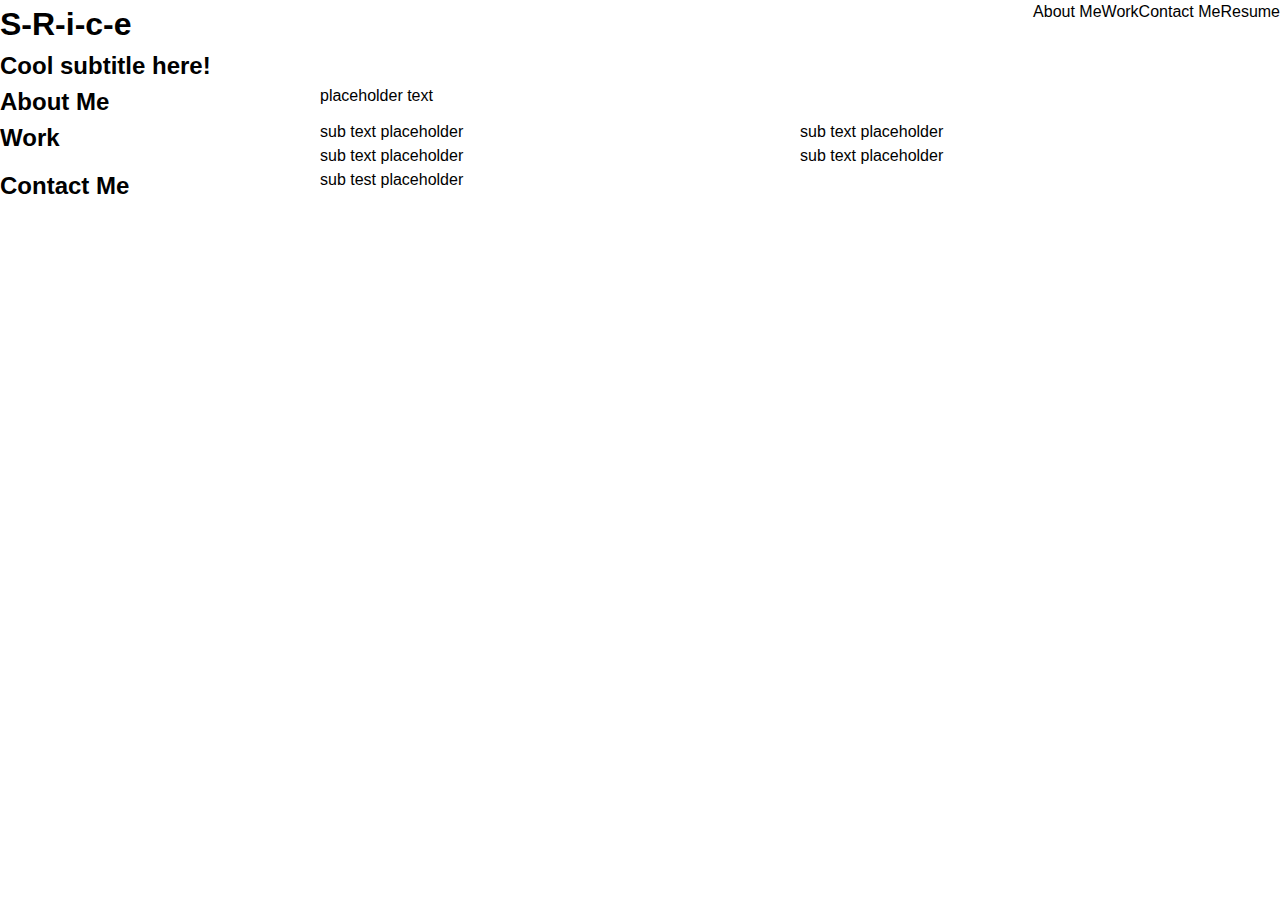
==== index.html @ 92745d39 "outline navigation bar content and set navigation layout. nested flexboxes seperate rhs name and lhs" ====
<!DOCTYPE html>
<html lang="en-gb">

<head>
  <meta charset="UTF-8">
  <meta name="viewport" content="width=device-width, initial-scale=1.0">
  <meta http-equiv="X-UA-Compatible" content="ie=edge">
  <title>Stephen Rice - Wannabe Web Developer</title>
  <link rel="stylesheet" type="text/css" href="./css/style.css" />
</head>

<body>
  <!-- main logo / nav -->
  <nav>
    <h1>S-R-i-c-e</h1>
    <div>
      <p>About Me</p>
      <p>Work</p>
      <p>Contact Me</p>
      <p>Resume</p>
    </div>
  </nav>

  <!-- hero banner -->
  <section class="hero-banner">
    <div>
      <h2>Cool subtitle here!</h2>
    </div>
  </section>

  <main>
    <!-- about me -->
    <section class="main-container-item" id="about">
      <h2>About Me</h2>
    </section>
    <section class="main-container-item" id="about-detail">
      <p>placeholder text</p>
    </section>
  

    <!-- portfolio container -->
    <section class="main-container-item" id="work">
      <h2>Work</h2>
    </section>
    <section class="subcontainer" id="work-detail">
      <section>
        <p>sub text placeholder</p>
      </section>
      <section>
        <p>sub text placeholder</p>
      </section>
      <section>
        <p>sub text placeholder</p>
      </section>
      <section>
        <p>sub text placeholder</p>
      </section>
    </section>  
    <!-- contact -->
    <section class="main-container-item"  id="contact">
      <h2>Contact Me</h2>
    </section>
    <section class="main-container-item"  id="contact-detail">
      <p>sub test placeholder</p>
    </section>
  </main>
</body>

</html>
---- css/style.css ----
* {
  box-sizing: border-box;
}

body {
  margin: 0;
  padding: 0;
  font-family: 'Trebuchet MS', 'Lucida Sans Unicode', 'Lucida Grande', 'Lucida Sans', Arial, sans-serif;
  line-height: 1.5;
}




h1,
h2,
h3,
h4,
h5,
h6 {
  margin: 0;
}

p {
  margin: 0;
}

main {
  display: grid;
  grid-template-columns: 0.25fr 0.75fr;
  grid-template-rows: 0.4fr 0.4fr 0.2fr;
  grid-template-areas:
    "about about-detail"
    "work work-detail"
    "contact contact-detail";
  ;
}

.subcontainer {
  display: grid;
  grid-template-columns: 0.5fr 0.5fr;
  grid-template-rows: 0.5fr 0.5fr;
  grid-template-areas:
    "sub1 sub2"
    "sub3 sub4";
  ;
}


@media only screen and (max-width: 660px) {
  .subcontainer {
    grid-template-columns: 0.5fr;
    grid-template-rows: 0.25fr 0.25fr 0.25fr 0.25fr;
    grid-template-areas:
      "sub1"
      "sub2"
      "sub3"
      "sub4";
    ;    
  }
}

/* NAVIGATION */

nav {
  display: flex;
  flex-direction: row;
  justify-content: space-between;
}

nav div {
  display: flex;
  flex-direction: row;
  justify-content: flex-end;
}
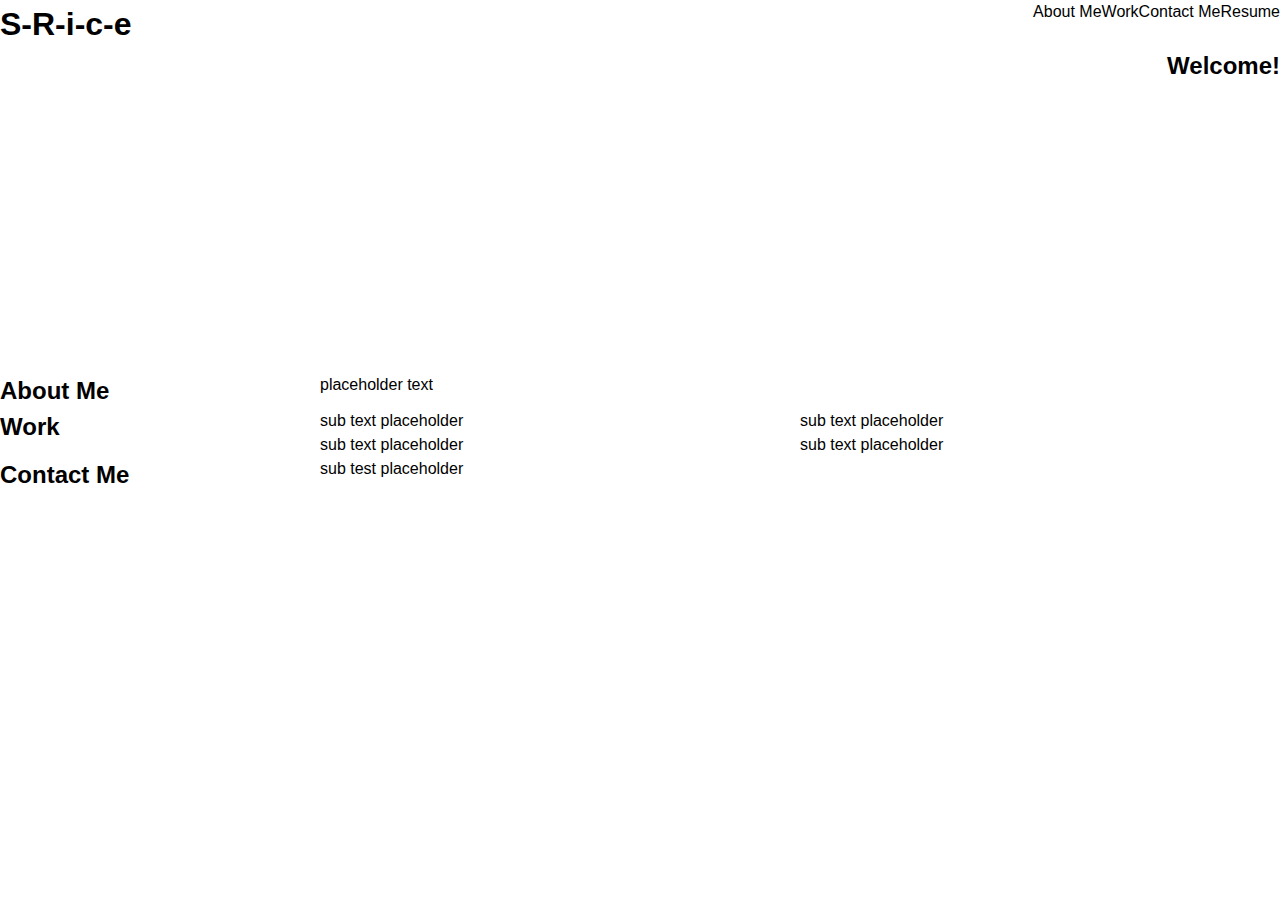
==== commit 8c492486: "banner set. banner headline aligned" ====
--- a/index.html
+++ b/index.html
@@ -10,7 +10,6 @@
 </head>
 
 <body>
-  <!-- main logo / nav -->
   <nav>
     <h1>S-R-i-c-e</h1>
     <div>
@@ -21,11 +20,9 @@
     </div>
   </nav>
 
-  <!-- hero banner -->
-  <section class="hero-banner">
-    <div>
-      <h2>Cool subtitle here!</h2>
-    </div>
+  <!-- banner -->
+  <section class="banner">
+      <h2>Welcome!</h2>
   </section>
 
   <main>
--- a/css/style.css
+++ b/css/style.css
@@ -72,4 +72,19 @@
   display: flex;
   flex-direction: row;
   justify-content: flex-end;
+}
+
+/* BANNER */
+
+.banner {
+  text-align: right;
+  height: 300px;
+  width: 100%;
+  margin-bottom: 25px;
+  background-image: url("../images/rice.jpg");
+  background-size: cover;
+  background-position: center;  
+}
+
+.banner h2 {
 }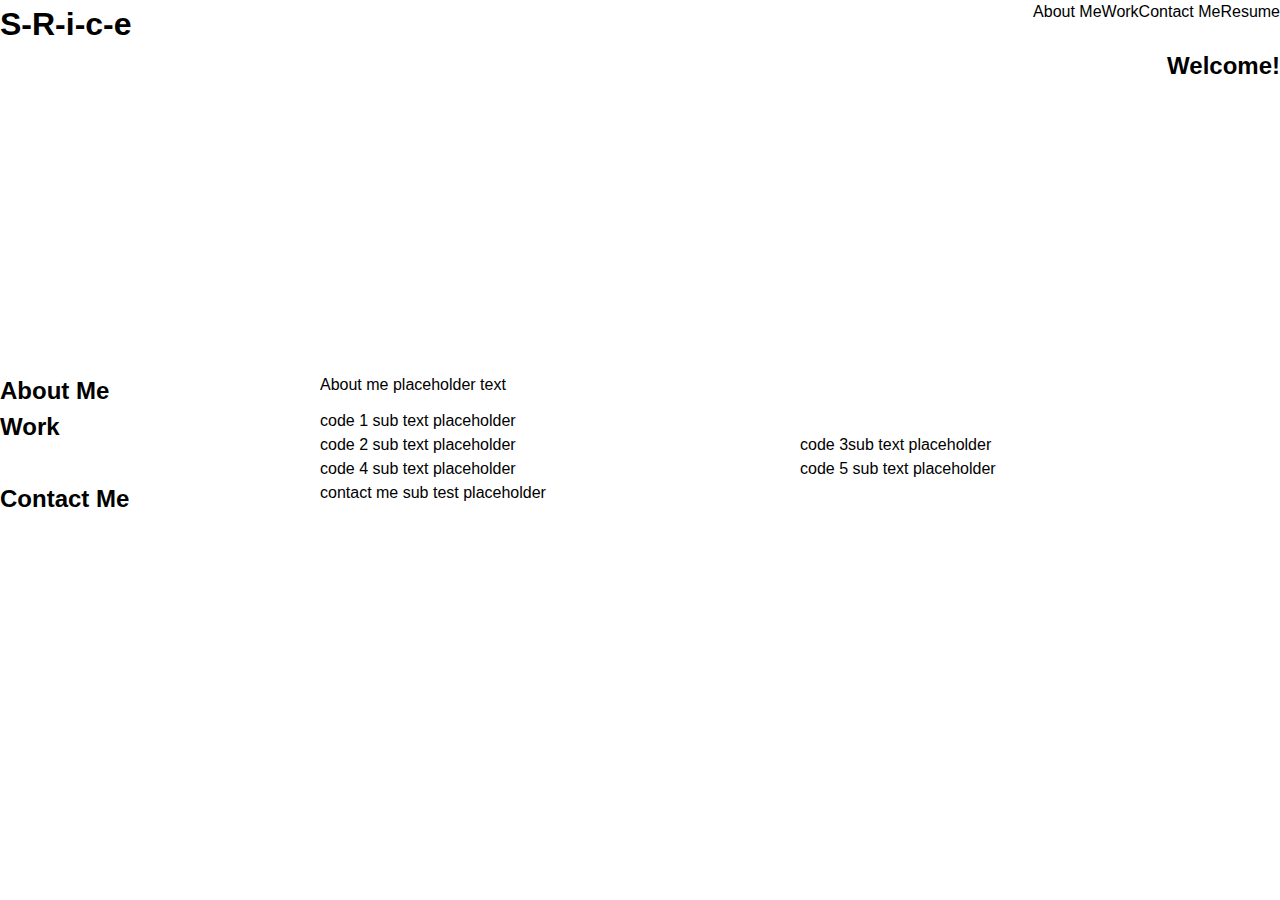
==== commit d034ed34: "define and assign subcontainer areas" ====
--- a/index.html
+++ b/index.html
@@ -27,38 +27,41 @@
 
   <main>
     <!-- about me -->
-    <section class="main-container-item" id="about">
+    <section id="about">
       <h2>About Me</h2>
     </section>
-    <section class="main-container-item" id="about-detail">
-      <p>placeholder text</p>
+    <section id="about-detail">
+      <p>About me placeholder text</p>
     </section>
   
-
     <!-- portfolio container -->
-    <section class="main-container-item" id="work">
+    <section id="work">
       <h2>Work</h2>
     </section>
     <section class="subcontainer" id="work-detail">
-      <section>
-        <p>sub text placeholder</p>
+      <section id="code1">
+        <p>code 1 sub text placeholder</p>
       </section>
-      <section>
-        <p>sub text placeholder</p>
+      <section id="code2">
+        <p>code 2 sub text placeholder</p>
       </section>
-      <section>
-        <p>sub text placeholder</p>
+      <section id="code3">
+        <p>code 3sub text placeholder</p>
       </section>
-      <section>
-        <p>sub text placeholder</p>
+      <section id="code4">
+        <p>code 4 sub text placeholder</p>
       </section>
-    </section>  
+      <section id="code5">
+        <p>code 5 sub text placeholder</p>
+      </section>
+    </section> 
+
     <!-- contact -->
-    <section class="main-container-item"  id="contact">
+    <section id="contact">
       <h2>Contact Me</h2>
     </section>
-    <section class="main-container-item"  id="contact-detail">
-      <p>sub test placeholder</p>
+    <section id="contact-detail">
+      <p>contact me sub test placeholder</p>
     </section>
   </main>
 </body>
--- a/css/style.css
+++ b/css/style.css
@@ -25,6 +25,7 @@
   margin: 0;
 }
 
+/* MAIN CONTANER AND SUBCONTAINER */
 main {
   display: grid;
   grid-template-columns: 0.25fr 0.75fr;
@@ -36,16 +37,36 @@
   ;
 }
 
-.subcontainer {
-  display: grid;
-  grid-template-columns: 0.5fr 0.5fr;
-  grid-template-rows: 0.5fr 0.5fr;
-  grid-template-areas:
-    "sub1 sub2"
-    "sub3 sub4";
-  ;
-}
+  /* CODE SUBCONTAINER */
+  .subcontainer {
+    display: grid;
+    grid-template-columns: 0.5fr 0.5fr;
+    grid-template-rows: 0.5fr 0.25fr 0.25fr;
+    grid-template-areas:
+      "sub1 sub1"
+      "sub2 sub3"
+      "sub4 sub5";
+  }
 
+  #code1 {
+    grid-area: sub1;
+  }
+
+  #code2 {
+    grid-area: sub2;
+  }
+
+  #code3 {
+    grid-area: sub3;
+  }
+
+  #code4 {
+    grid-area: sub4;
+  }
+
+  #code5 {
+    grid-area: sub5;
+  }
 
 @media only screen and (max-width: 660px) {
   .subcontainer {
@@ -61,7 +82,6 @@
 }
 
 /* NAVIGATION */
-
 nav {
   display: flex;
   flex-direction: row;
@@ -75,7 +95,6 @@
 }
 
 /* BANNER */
-
 .banner {
   text-align: right;
   height: 300px;
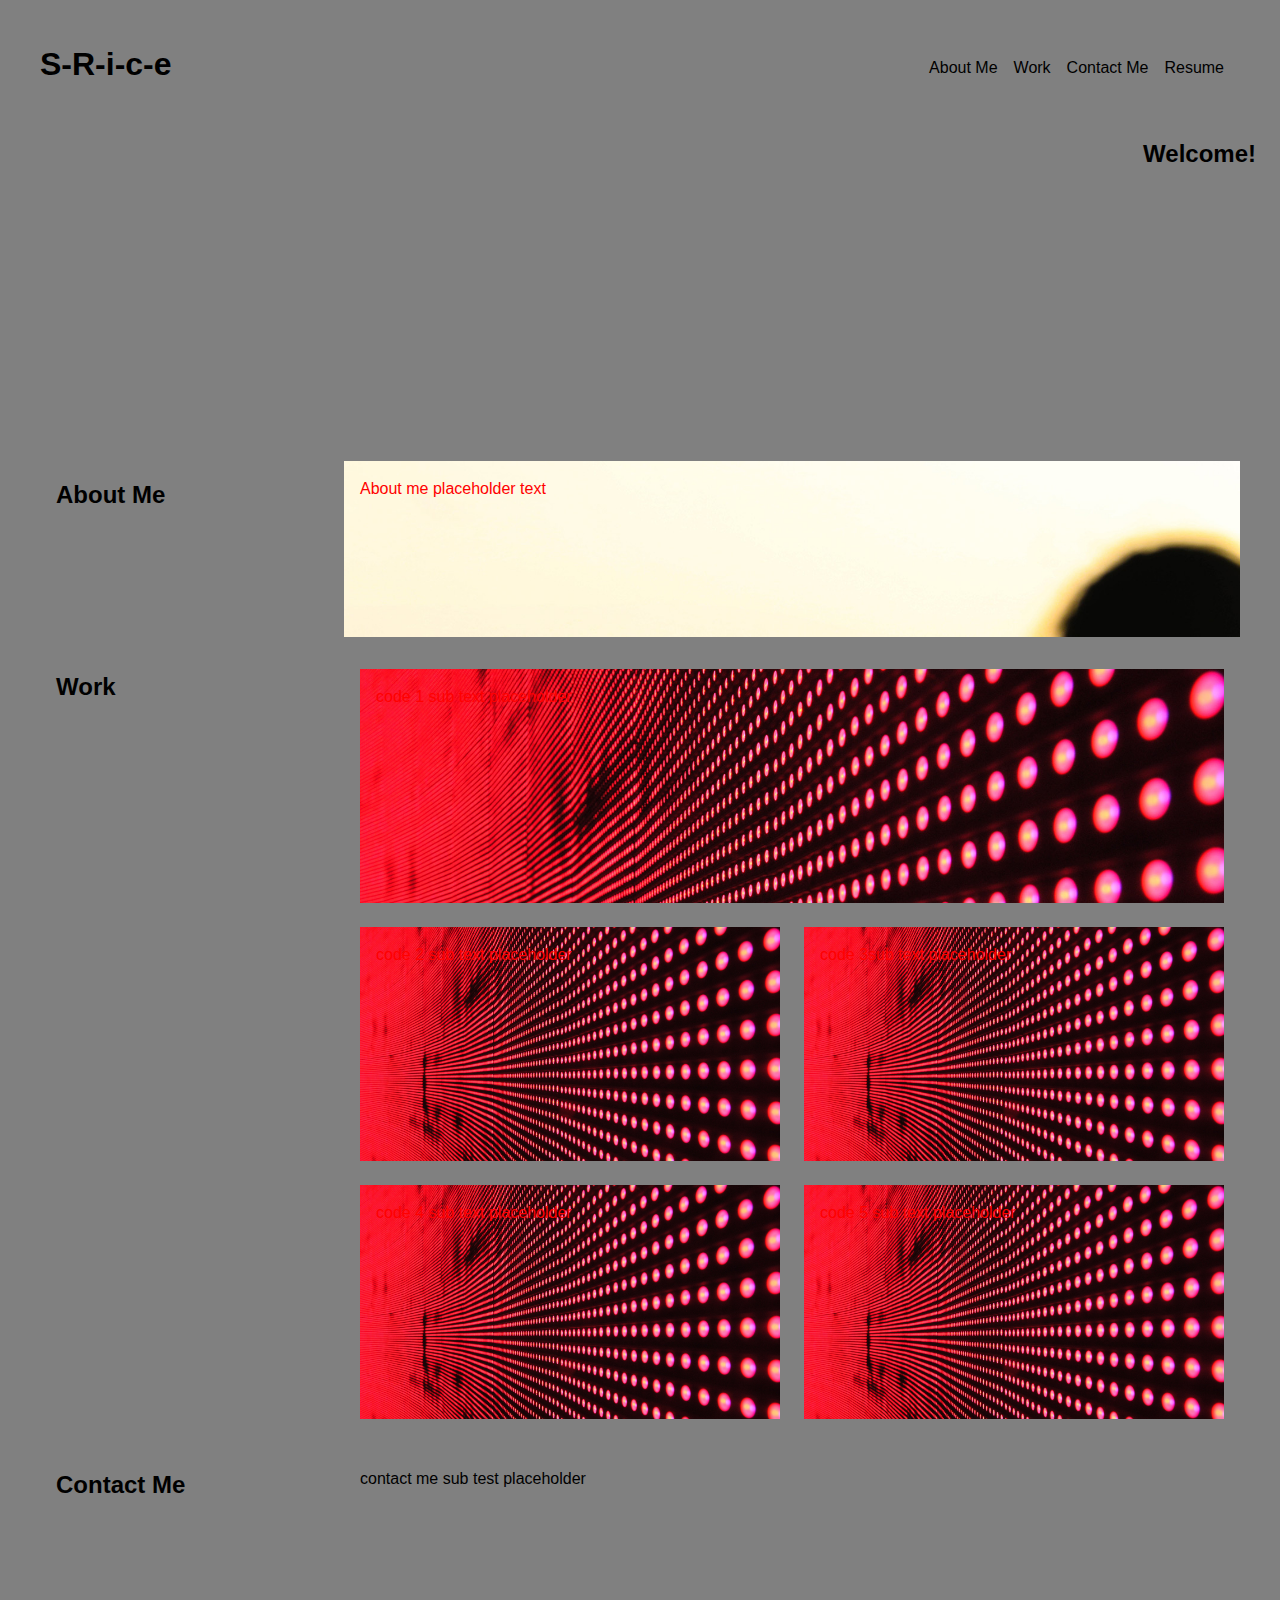
==== commit e8696426: "include images and background color" ====
--- a/index.html
+++ b/index.html
@@ -5,7 +5,7 @@
   <meta charset="UTF-8">
   <meta name="viewport" content="width=device-width, initial-scale=1.0">
   <meta http-equiv="X-UA-Compatible" content="ie=edge">
-  <title>Stephen Rice - Wannabe Web Developer</title>
+  <title>Stephen Rice - Front End Web Developer</title>
   <link rel="stylesheet" type="text/css" href="./css/style.css" />
 </head>
 
@@ -27,7 +27,7 @@
 
   <main>
     <!-- about me -->
-    <section id="about">
+    <section class="lhs" id="about">
       <h2>About Me</h2>
     </section>
     <section id="about-detail">
@@ -35,7 +35,7 @@
     </section>
   
     <!-- portfolio container -->
-    <section id="work">
+    <section class="lhs" id="work">
       <h2>Work</h2>
     </section>
     <section class="subcontainer" id="work-detail">
@@ -57,7 +57,7 @@
     </section> 
 
     <!-- contact -->
-    <section id="contact">
+    <section class="lhs" id="contact">
       <h2>Contact Me</h2>
     </section>
     <section id="contact-detail">
--- a/css/style.css
+++ b/css/style.css
@@ -1,16 +1,23 @@
+:root {
+  --bg-color: grey;
+
+  --about-img: url("../images/02-portfolio-4.jpg");
+  --code-img: url("../images/02-portfolio-1.jpg");
+}
+
 * {
   box-sizing: border-box;
+  margin: 0.5rem;
+  padding: 0.5rem;
 }
 
 body {
+  background-color: var(--bg-color);
   margin: 0;
   padding: 0;
   font-family: 'Trebuchet MS', 'Lucida Sans Unicode', 'Lucida Grande', 'Lucida Sans', Arial, sans-serif;
   line-height: 1.5;
 }
-
-
-
 
 h1,
 h2,
@@ -25,7 +32,7 @@
   margin: 0;
 }
 
-/* MAIN CONTANER AND SUBCONTAINER */
+/* MAIN CONTANER */
 main {
   display: grid;
   grid-template-columns: 0.25fr 0.75fr;
@@ -37,17 +44,29 @@
   ;
 }
 
+#about-detail {
+  color: red;
+  background-image: var(--about-img);
+  background-size: cover;
+}
+
   /* CODE SUBCONTAINER */
   .subcontainer {
     display: grid;
+    gap: 0.5em;
     grid-template-columns: 0.5fr 0.5fr;
-    grid-template-rows: 0.5fr 0.25fr 0.25fr;
+    grid-template-rows: 250px 250px 250px;
     grid-template-areas:
       "sub1 sub1"
       "sub2 sub3"
       "sub4 sub5";
   }
 
+  .subcontainer section {
+    background-image: var(--code-img);
+    background-size: cover;
+    color: red
+  }
   #code1 {
     grid-area: sub1;
   }
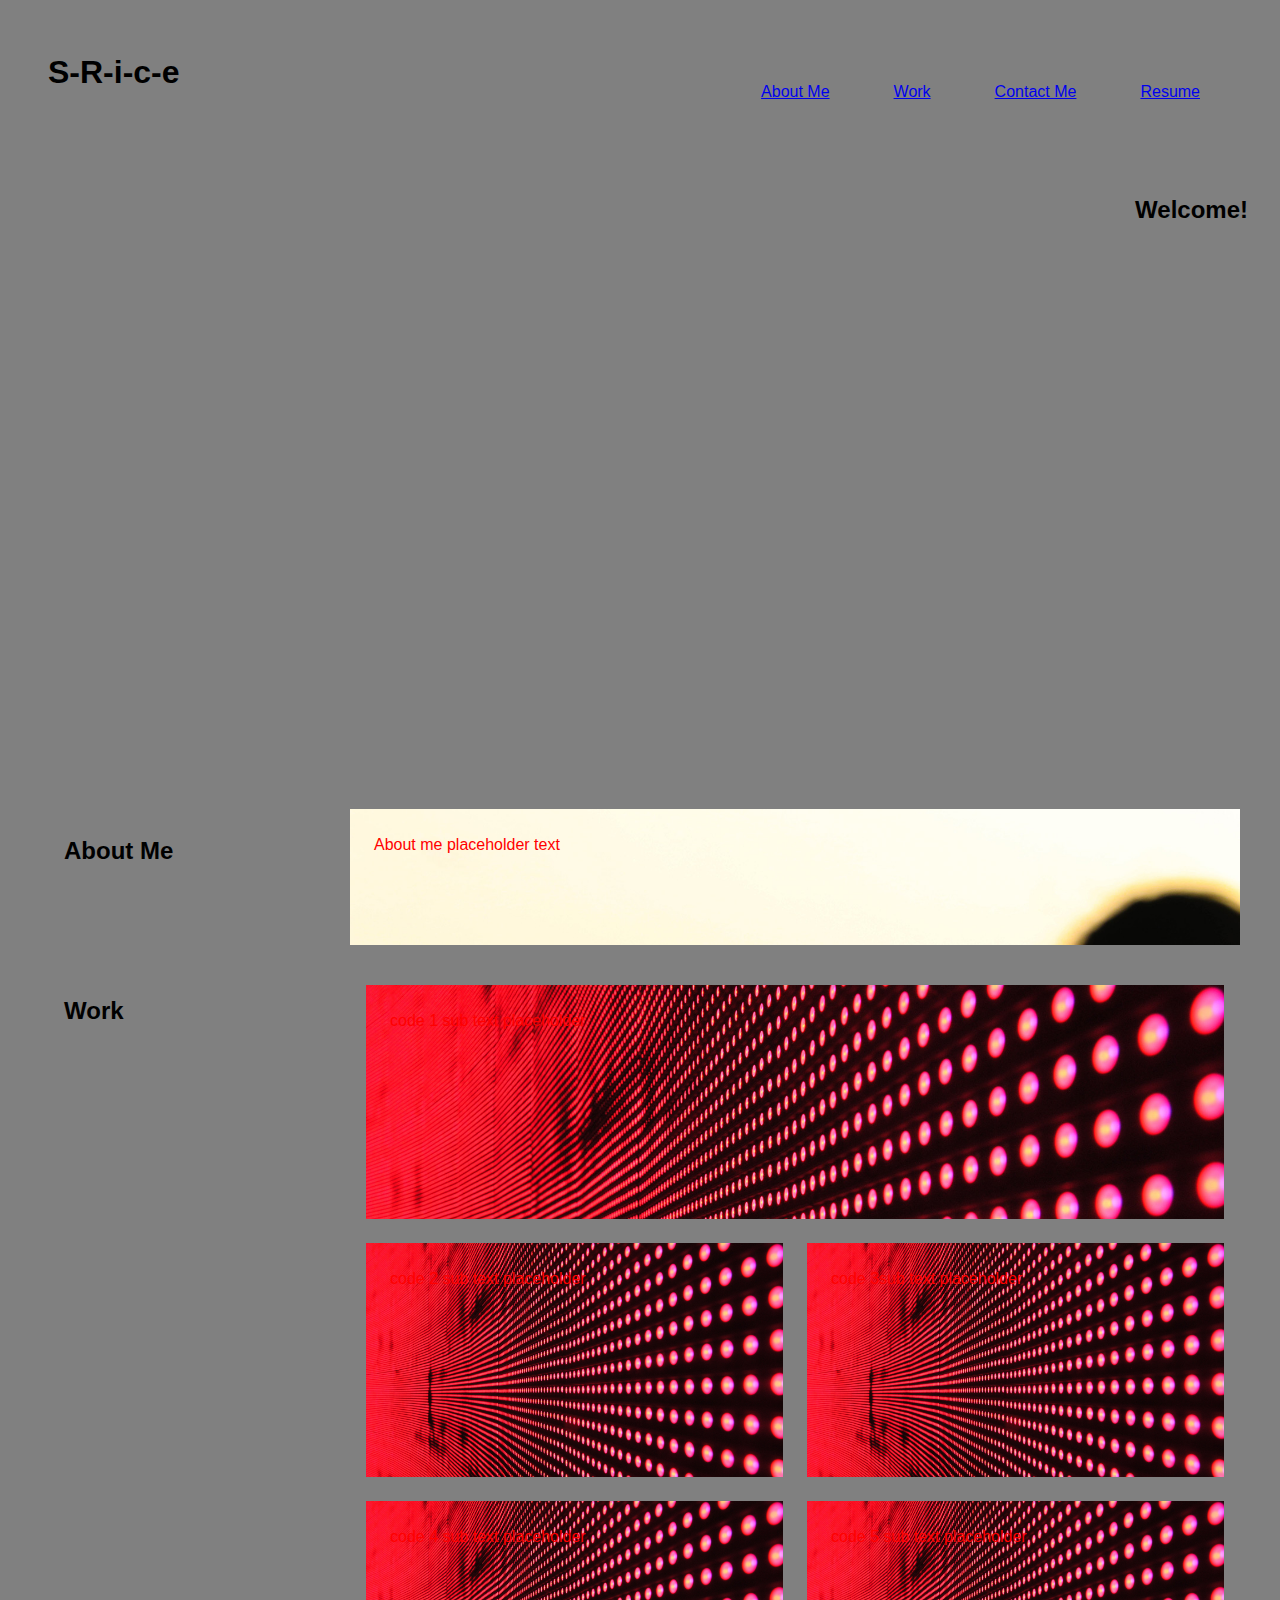
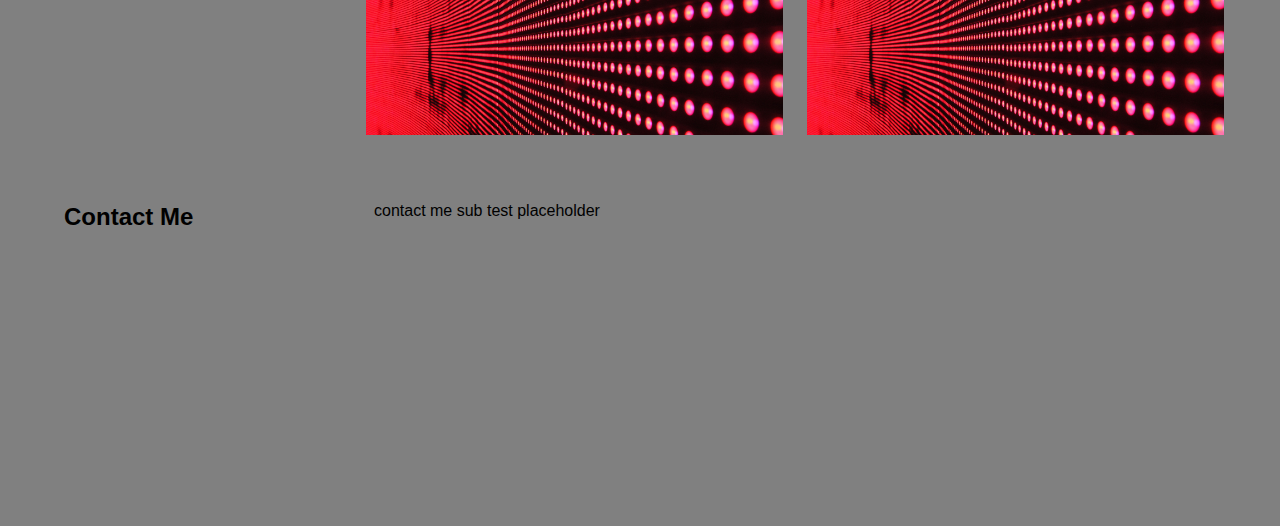
==== commit 5c2e4222: "nav bar links to page and resume page" ====
--- a/index.html
+++ b/index.html
@@ -6,17 +6,25 @@
   <meta name="viewport" content="width=device-width, initial-scale=1.0">
   <meta http-equiv="X-UA-Compatible" content="ie=edge">
   <title>Stephen Rice - Front End Web Developer</title>
-  <link rel="stylesheet" type="text/css" href="./css/style.css" />
+  <link rel="stylesheet" type="text/css" href="./assets/css/style.css" />
 </head>
 
 <body>
   <nav>
     <h1>S-R-i-c-e</h1>
     <div>
-      <p>About Me</p>
-      <p>Work</p>
-      <p>Contact Me</p>
-      <p>Resume</p>
+      <a href="#about" title="who am I?">
+        <p>About Me</p>
+      </a>
+      <a href="#work" title="what i can do">
+        <p>Work</p>
+      </a>
+      <a href="#contact" title="reach out to me">
+        <p>Contact Me</p>
+      </a>
+      <a href="./resume.html" title="resume">
+        <p>Resume</p>
+      </a>
     </div>
   </nav>
 
--- a/assets/css/style.css
+++ b/assets/css/style.css
@@ -0,0 +1,117 @@
+:root {
+  --bg-color: grey;
+
+  --about-img: url("../images/02-portfolio-4.jpg");
+  --code-img: url("../images/02-portfolio-1.jpg");
+}
+
+* {
+  box-sizing: border-box;
+  margin: 0.5rem;
+  padding: 0.5rem;
+}
+
+body {
+  background-color: var(--bg-color);
+  margin: 0;
+  padding: 0;
+  font-family: 'Trebuchet MS', 'Lucida Sans Unicode', 'Lucida Grande', 'Lucida Sans', Arial, sans-serif;
+  line-height: 1.5;
+}
+
+/* MAIN CONTANER */
+main {
+  display: grid;
+  gap: 0.5em;
+  grid-template-columns: 0.25fr 0.75fr;
+  grid-template-rows: 0.4fr 0.4fr 0.2fr;
+  grid-template-areas:
+    "about about-detail"
+    "work work-detail"
+    "contact contact-detail";
+  ;
+}
+
+#about-detail {
+  color: red;
+  background-image: var(--about-img);
+  background-size: cover;
+}
+
+  /* CODE SUBCONTAINER */
+  .subcontainer {
+    display: grid;
+    gap: 0.5em;
+    grid-template-columns: 0.5fr 0.5fr;
+    grid-template-rows: 250px 250px 250px;
+    grid-template-areas:
+      "sub1 sub1"
+      "sub2 sub3"
+      "sub4 sub5";
+  }
+
+  .subcontainer section {
+    background-image: var(--code-img);
+    background-size: cover;
+    color: red
+  }
+  #code1 {
+    grid-area: sub1;
+  }
+
+  #code2 {
+    grid-area: sub2;
+  }
+
+  #code3 {
+    grid-area: sub3;
+  }
+
+  #code4 {
+    grid-area: sub4;
+  }
+
+  #code5 {
+    grid-area: sub5;
+  }
+
+@media only screen and (max-width: 660px) {
+  .subcontainer {
+    grid-template-columns: 0.5fr;
+    grid-template-rows: 0.25fr 0.25fr 0.25fr 0.25fr;
+    grid-template-areas:
+      "sub1"
+      "sub2"
+      "sub3"
+      "sub4";
+    ;    
+  }
+}
+
+/* NAVIGATION */
+nav {
+  display: flex;
+  flex-direction: row;
+  justify-content: space-between;
+  scroll-behavior: smooth;
+}
+
+nav div {
+  display: flex;
+  flex-direction: row;
+  justify-content: flex-end;
+}
+
+/* BANNER */
+.banner {
+  text-align: right;
+  height: 600px;
+  width: 100%;
+  margin-bottom: 25px;
+  background-image: url("../images/rice.jpg");
+  background-size: cover;
+  background-position: center;  
+}
+
+.banner h2 {
+}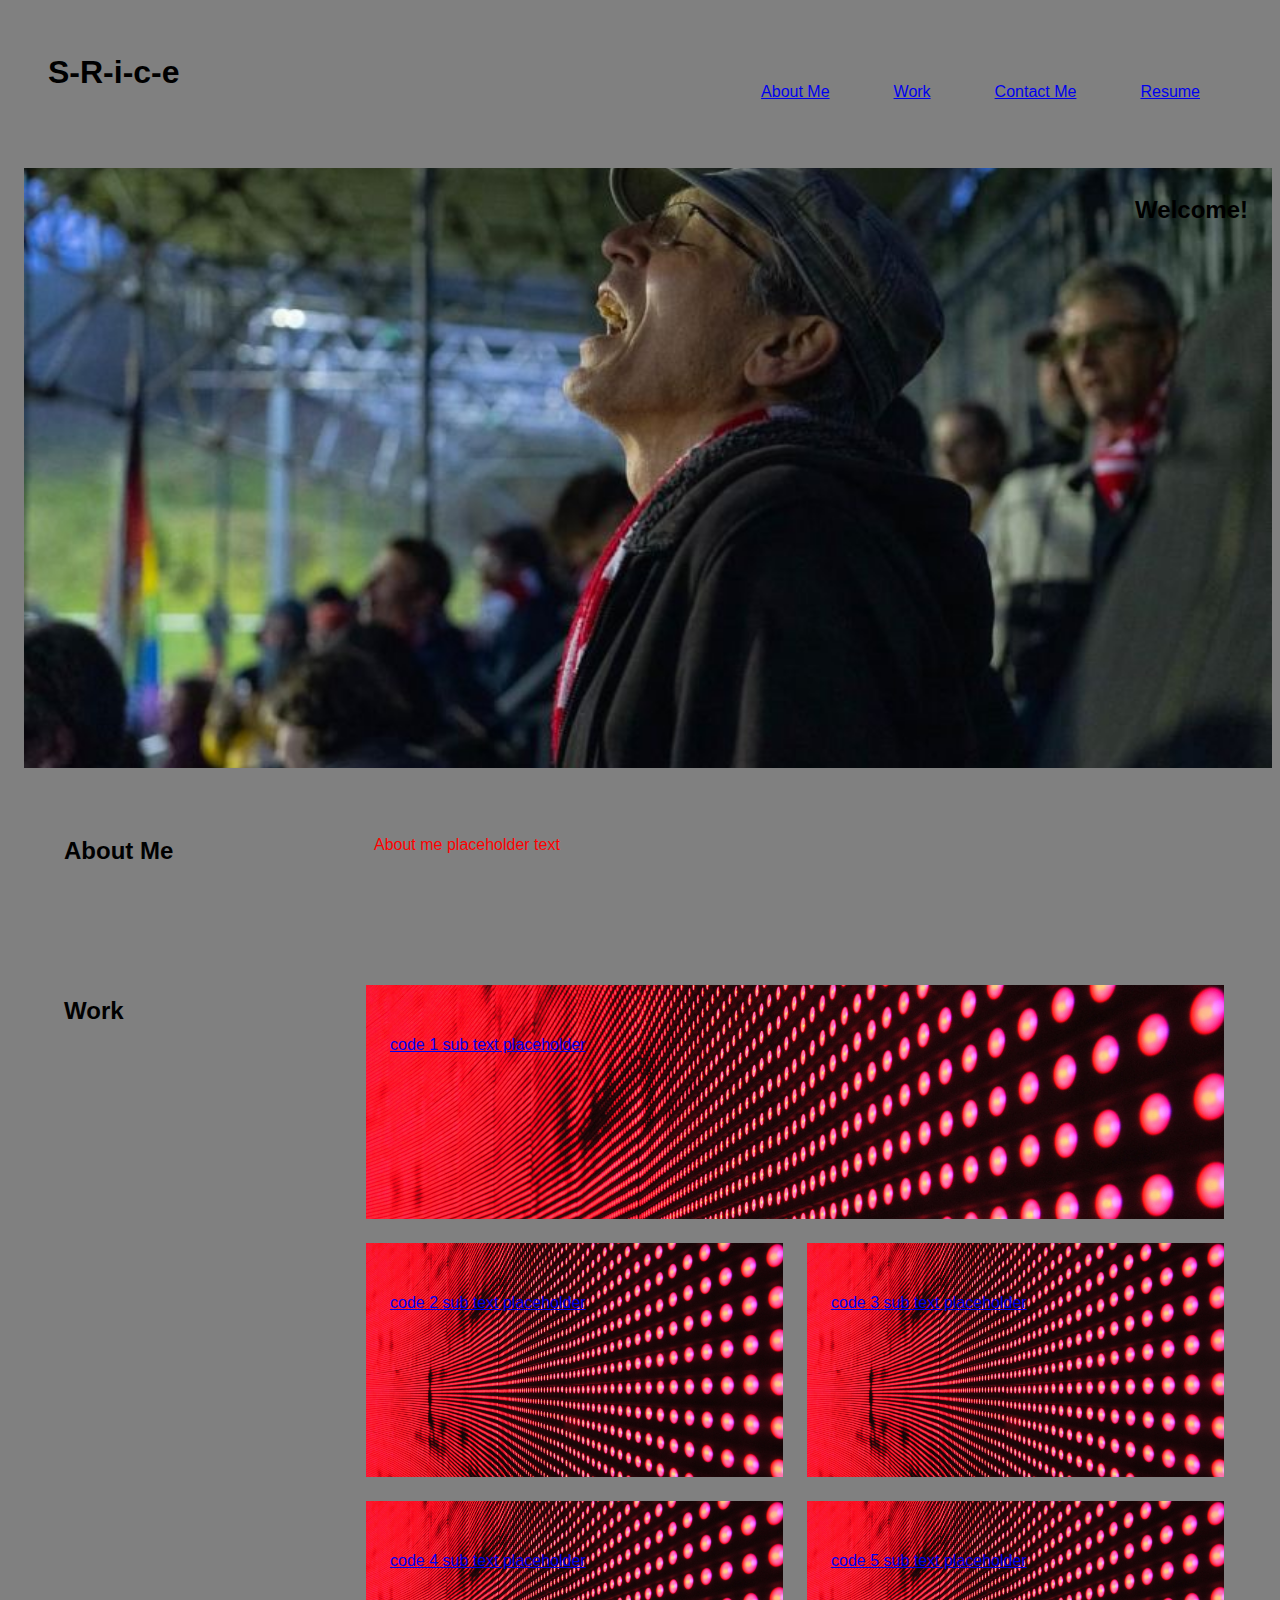
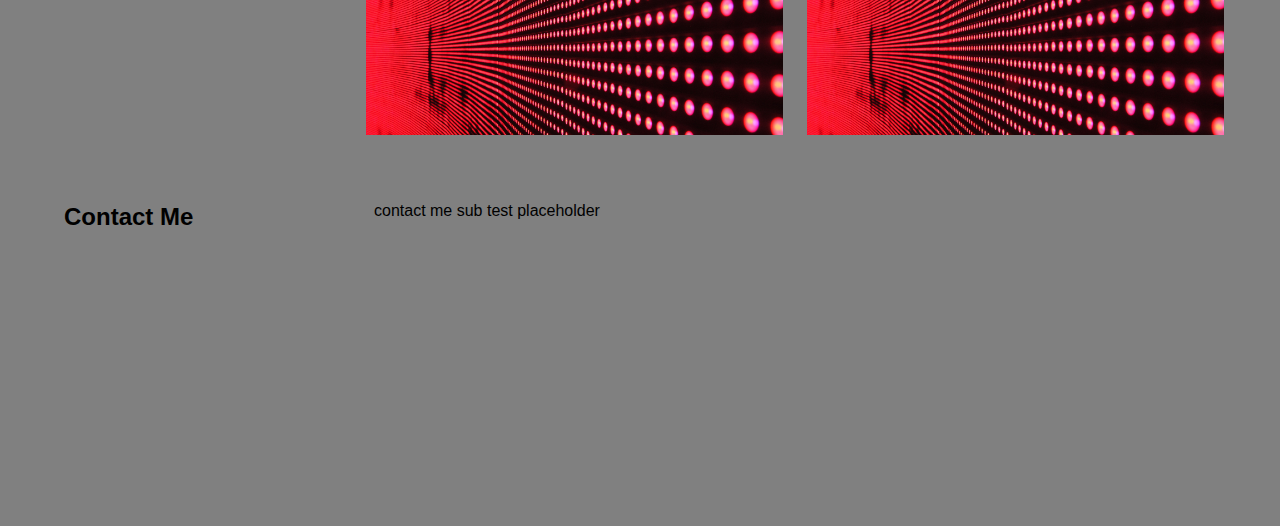
==== commit 9cac8338: "links to code pages" ====
--- a/index.html
+++ b/index.html
@@ -10,6 +10,7 @@
 </head>
 
 <body>
+  <!-- navigation bar -->
   <nav>
     <h1>S-R-i-c-e</h1>
     <div>
@@ -33,6 +34,7 @@
       <h2>Welcome!</h2>
   </section>
 
+  <!-- content proper -->
   <main>
     <!-- about me -->
     <section class="lhs" id="about">
@@ -42,25 +44,37 @@
       <p>About me placeholder text</p>
     </section>
   
-    <!-- portfolio container -->
+    <!-- work examples -->
     <section class="lhs" id="work">
       <h2>Work</h2>
     </section>
+
+    <!-- portfolio container -->
     <section class="subcontainer" id="work-detail">
       <section id="code1">
-        <p>code 1 sub text placeholder</p>
+        <a href="./html/code1.html" title="code">
+          <p>code 1 sub text placeholder</p>
+        </a>
       </section>
       <section id="code2">
-        <p>code 2 sub text placeholder</p>
+        <a href="./html/code2.html" title="code">
+          <p>code 2 sub text placeholder</p>
+        </a>
       </section>
       <section id="code3">
-        <p>code 3sub text placeholder</p>
+        <a href="./html/code3.html" title="code">
+          <p>code 3 sub text placeholder</p>
+        </a>
       </section>
       <section id="code4">
-        <p>code 4 sub text placeholder</p>
+        <a href="./html/code4.html" title="code">
+          <p>code 4 sub text placeholder</p>
+        </a>
       </section>
       <section id="code5">
-        <p>code 5 sub text placeholder</p>
+        <a href="./html/code5.html" title="code">
+          <p>code 5 sub text placeholder</p>
+        </a>
       </section>
     </section> 
 
--- a/assets/css/style.css
+++ b/assets/css/style.css
@@ -1,7 +1,8 @@
 :root {
   --bg-color: grey;
 
-  --about-img: url("../images/02-portfolio-4.jpg");
+  --banner-img: url("../images/steve.jpg");
+  --about-img: url("../images/rice.jpg");
   --code-img: url("../images/02-portfolio-1.jpg");
 }
 
@@ -108,7 +109,7 @@
   height: 600px;
   width: 100%;
   margin-bottom: 25px;
-  background-image: url("../images/rice.jpg");
+  background-image: var(--banner-img);
   background-size: cover;
   background-position: center;  
 }
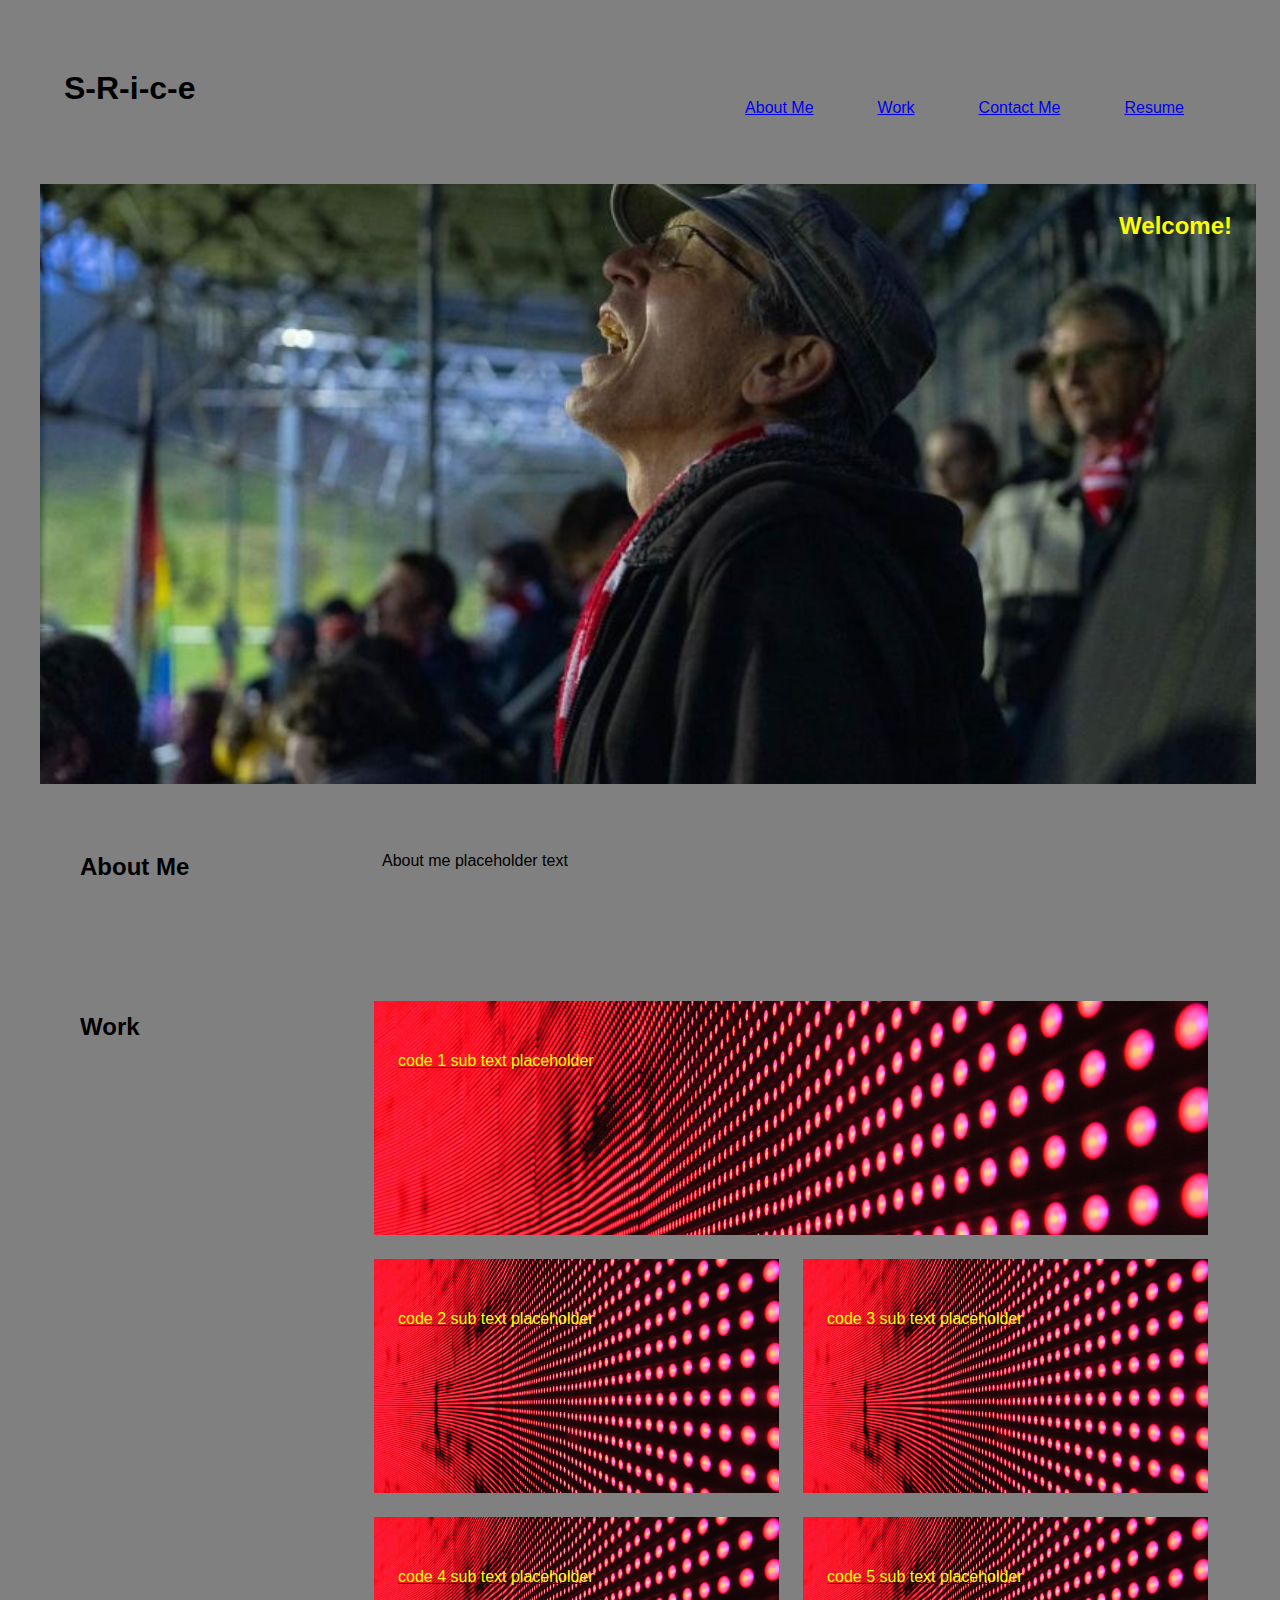
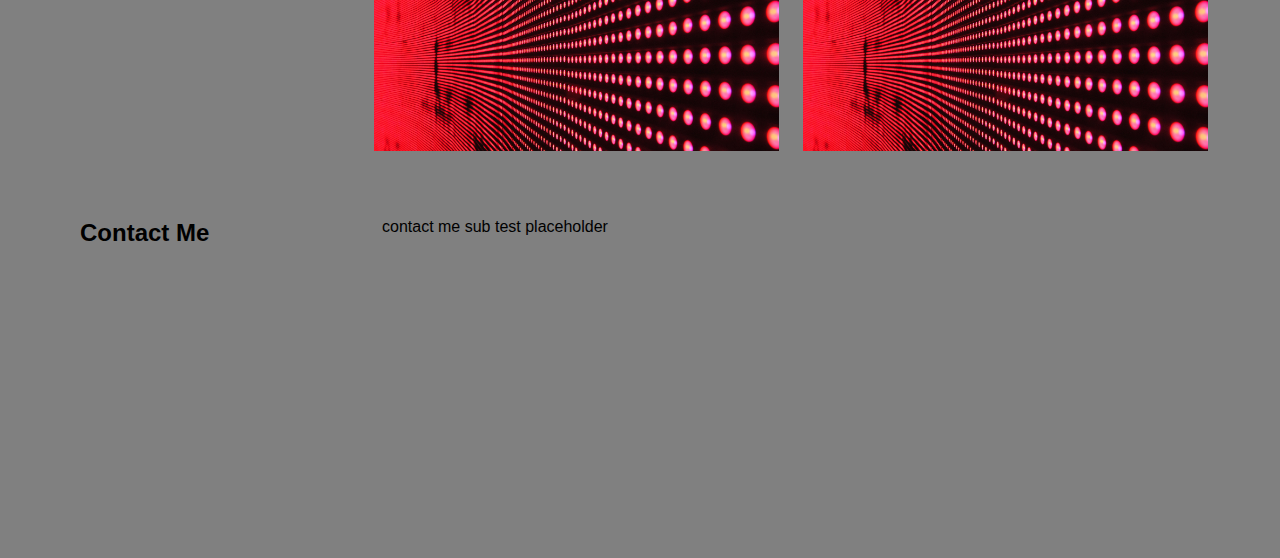
==== commit adddcd44: "commented CSS and html. tidy files. includes media queries" ====
--- a/index.html
+++ b/index.html
@@ -23,7 +23,7 @@
       <a href="#contact" title="reach out to me">
         <p>Contact Me</p>
       </a>
-      <a href="./resume.html" title="resume">
+      <a href="./html/resume.html" title="resume">
         <p>Resume</p>
       </a>
     </div>
@@ -34,7 +34,7 @@
       <h2>Welcome!</h2>
   </section>
 
-  <!-- content proper -->
+  <!-- content -->
   <main>
     <!-- about me -->
     <section class="lhs" id="about">
@@ -45,6 +45,7 @@
     </section>
   
     <!-- work examples -->
+    <!-- class lhs to be styled-->
     <section class="lhs" id="work">
       <h2>Work</h2>
     </section>
--- a/assets/css/style.css
+++ b/assets/css/style.css
@@ -1,5 +1,15 @@
+/*INDEX
+i) ROOT, universal and body
+ii) NAVAIGATION bar
+iii) BANNER
+iv) CONTENT GRIDS
+v) MEDIA QUERIES
+*/
+
+/* VARIABLES */
 :root {
   --bg-color: grey;
+  --contrast-color: yellow;
 
   --banner-img: url("../images/steve.jpg");
   --about-img: url("../images/rice.jpg");
@@ -14,11 +24,36 @@
 
 body {
   background-color: var(--bg-color);
-  margin: 0;
-  padding: 0;
-  font-family: 'Trebuchet MS', 'Lucida Sans Unicode', 'Lucida Grande', 'Lucida Sans', Arial, sans-serif;
+  font-family:'Segoe UI', Tahoma, Geneva, Verdana, sans-serif;
   line-height: 1.5;
 }
+
+/* NAVIGATION */
+nav {
+  display: flex;
+  flex-direction: row;
+  justify-content: space-between;
+  scroll-behavior: smooth;
+}
+
+nav div {
+  display: flex;
+  flex-direction: row;
+  justify-content: flex-end;
+}
+
+/* BANNER */
+.banner {
+  background-image: var(--banner-img);
+  background-size: cover;
+  background-position: center;
+  color: var(--contrast-color);
+  height: 600px;
+  width: 100%;
+  margin-bottom: 25px;
+  text-align: right;
+}
+
 
 /* MAIN CONTANER */
 main {
@@ -31,15 +66,14 @@
     "work work-detail"
     "contact contact-detail";
   ;
-}
+} 
 
 #about-detail {
-  color: red;
   background-image: var(--about-img);
   background-size: cover;
 }
 
-  /* CODE SUBCONTAINER */
+  /* CODE SUBCONTAINER - work-detail*/
   .subcontainer {
     display: grid;
     gap: 0.5em;
@@ -56,6 +90,11 @@
     background-size: cover;
     color: red
   }
+
+  .subcontainer p {
+    color: var(--contrast-color);
+  }
+
   #code1 {
     grid-area: sub1;
   }
@@ -76,43 +115,27 @@
     grid-area: sub5;
   }
 
+  /* MEDIA QUERIES */
 @media only screen and (max-width: 660px) {
   .subcontainer {
-    grid-template-columns: 0.5fr;
-    grid-template-rows: 0.25fr 0.25fr 0.25fr 0.25fr;
+    grid-template-columns: 1fr;
+    grid-template-rows: 0.2fr 0.2fr 0.2fr 0.2fr ;
     grid-template-areas:
       "sub1"
       "sub2"
       "sub3"
-      "sub4";
-    ;    
+      "sub4"
+      "sub5";
   }
 }
 
-/* NAVIGATION */
-nav {
-  display: flex;
-  flex-direction: row;
-  justify-content: space-between;
-  scroll-behavior: smooth;
-}
-
-nav div {
-  display: flex;
-  flex-direction: row;
-  justify-content: flex-end;
-}
-
-/* BANNER */
-.banner {
-  text-align: right;
-  height: 600px;
-  width: 100%;
-  margin-bottom: 25px;
-  background-image: var(--banner-img);
-  background-size: cover;
-  background-position: center;  
-}
-
-.banner h2 {
+@media only screen and (min-width:661px max-width: 990px) {
+  .subcontainer {
+    grid-template-columns: 0.5fr 0.5fr;
+    grid-template-rows: 0.33fr 0.33fr 0.33fr;
+    grid-template-areas:
+      "sub1 sub1"
+      "sub2 sub3"
+      "sub4 sub5";
+  }
 }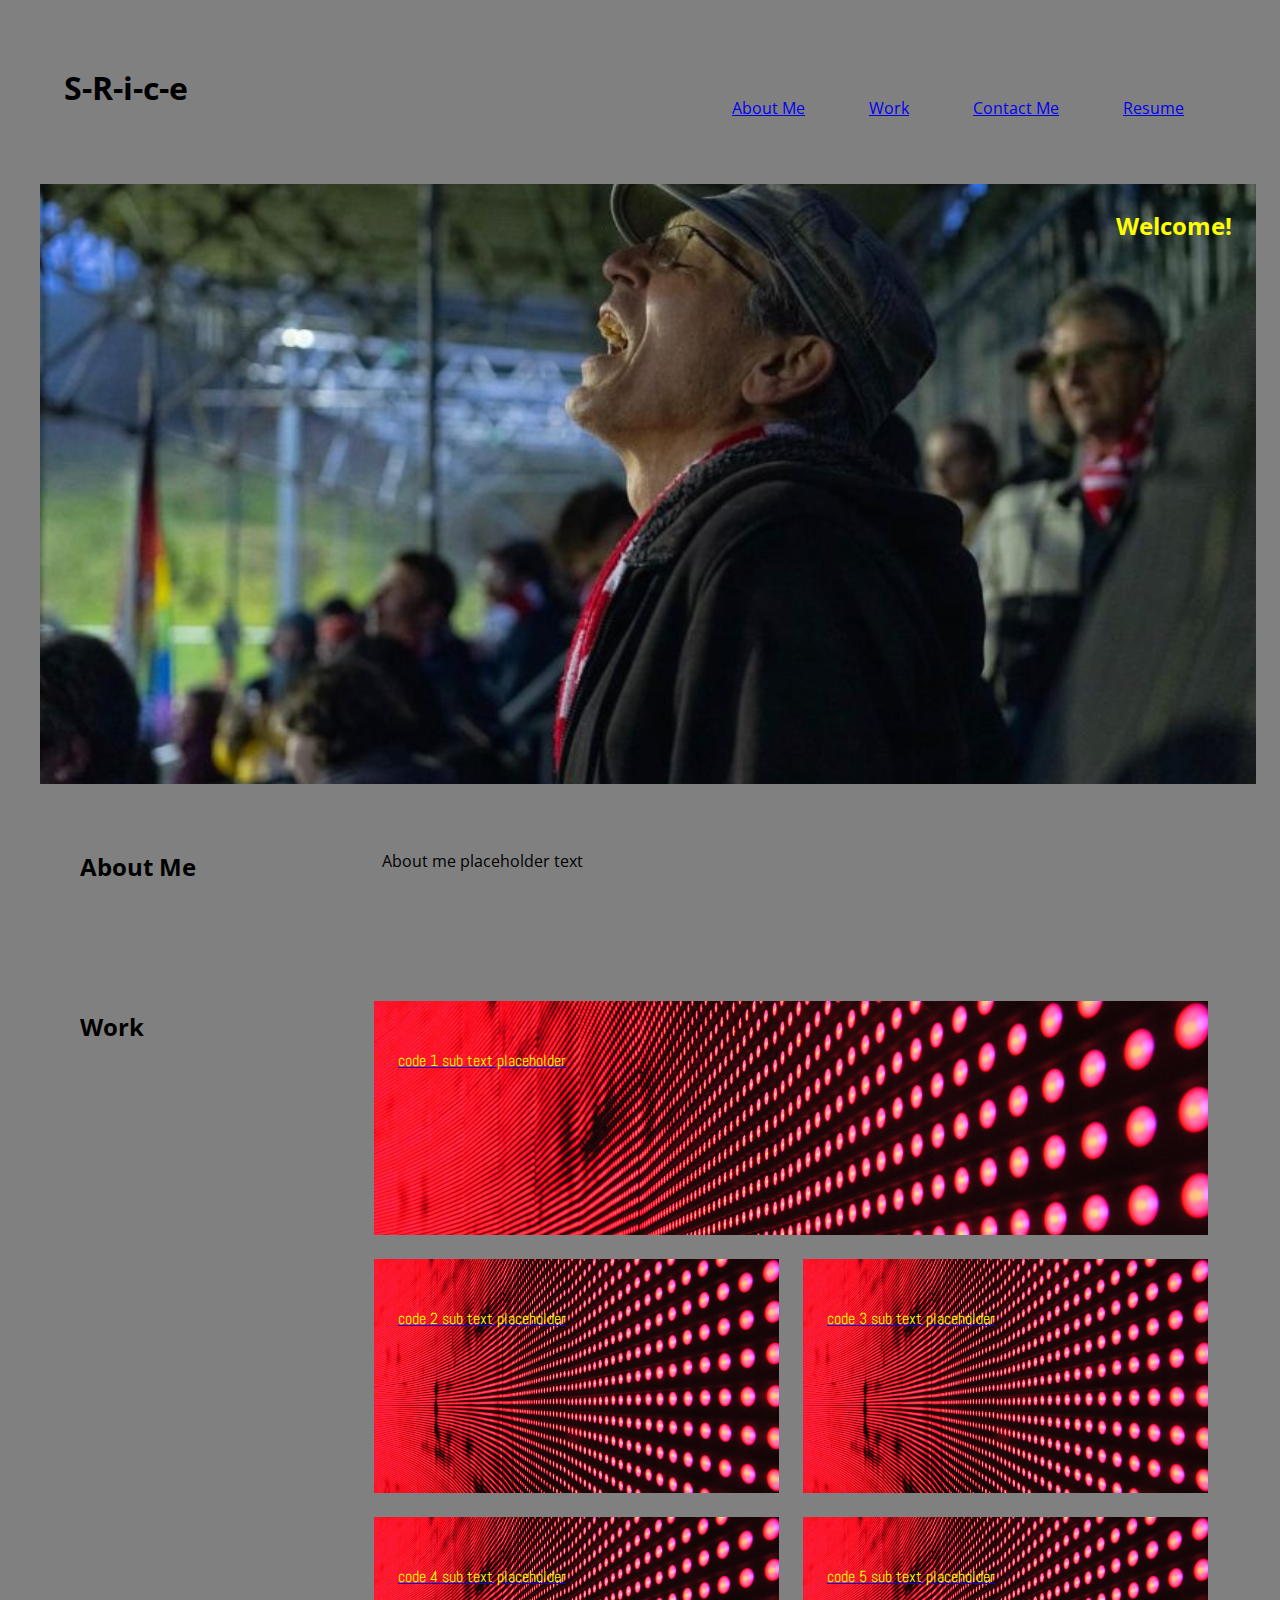
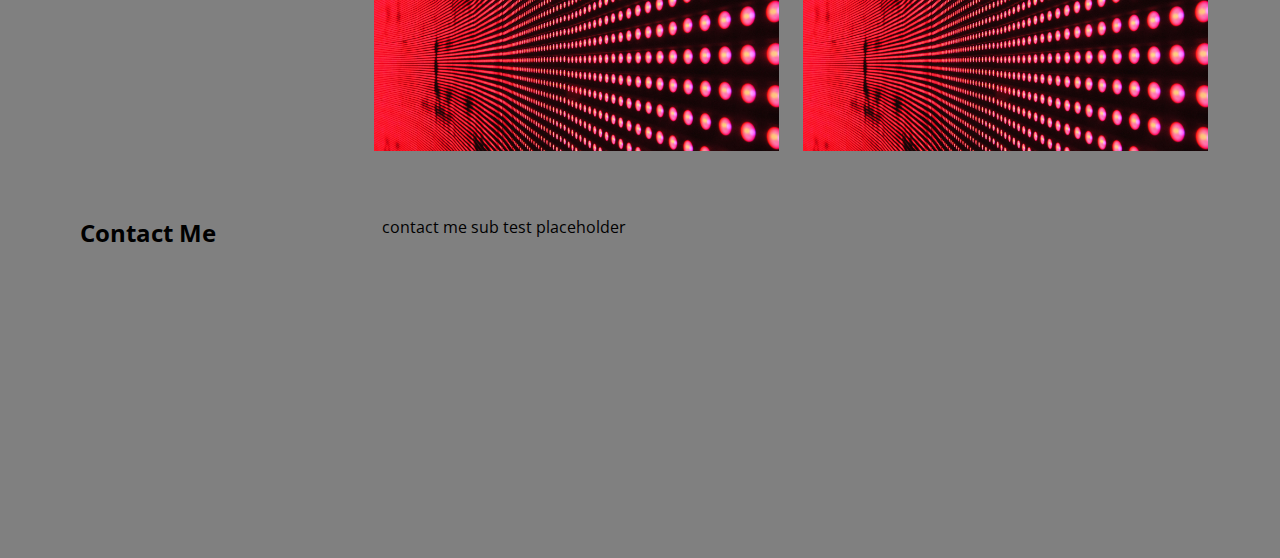
==== commit bf254505: "new fonts and font variables" ====
--- a/index.html
+++ b/index.html
@@ -7,6 +7,8 @@
   <meta http-equiv="X-UA-Compatible" content="ie=edge">
   <title>Stephen Rice - Front End Web Developer</title>
   <link rel="stylesheet" type="text/css" href="./assets/css/style.css" />
+  <link rel="stylesheet" href="http://fonts.googleapis.com/css?family=Open+Sans">
+  <link rel="stylesheet" href="http://fonts.googleapis.com/css?family=Abel">
 </head>
 
 <body>
--- a/assets/css/style.css
+++ b/assets/css/style.css
@@ -8,9 +8,15 @@
 
 /* VARIABLES */
 :root {
+  /* colors */
   --bg-color: grey;
   --contrast-color: yellow;
 
+  /* fonts */
+  --primary-font: 'Open Sans', 'Segoe UI', Tahoma, Geneva, Verdana, sans-serif;
+  --secondary-font: Abel, 'Courier New', Courier, monospace;
+
+  /* images */
   --banner-img: url("../images/steve.jpg");
   --about-img: url("../images/rice.jpg");
   --code-img: url("../images/02-portfolio-1.jpg");
@@ -24,7 +30,7 @@
 
 body {
   background-color: var(--bg-color);
-  font-family:'Segoe UI', Tahoma, Geneva, Verdana, sans-serif;
+  font-family: var(--primary-font);
   line-height: 1.5;
 }
 
@@ -93,6 +99,7 @@
 
   .subcontainer p {
     color: var(--contrast-color);
+    font-family: var(--secondary-font);
   }
 
   #code1 {
